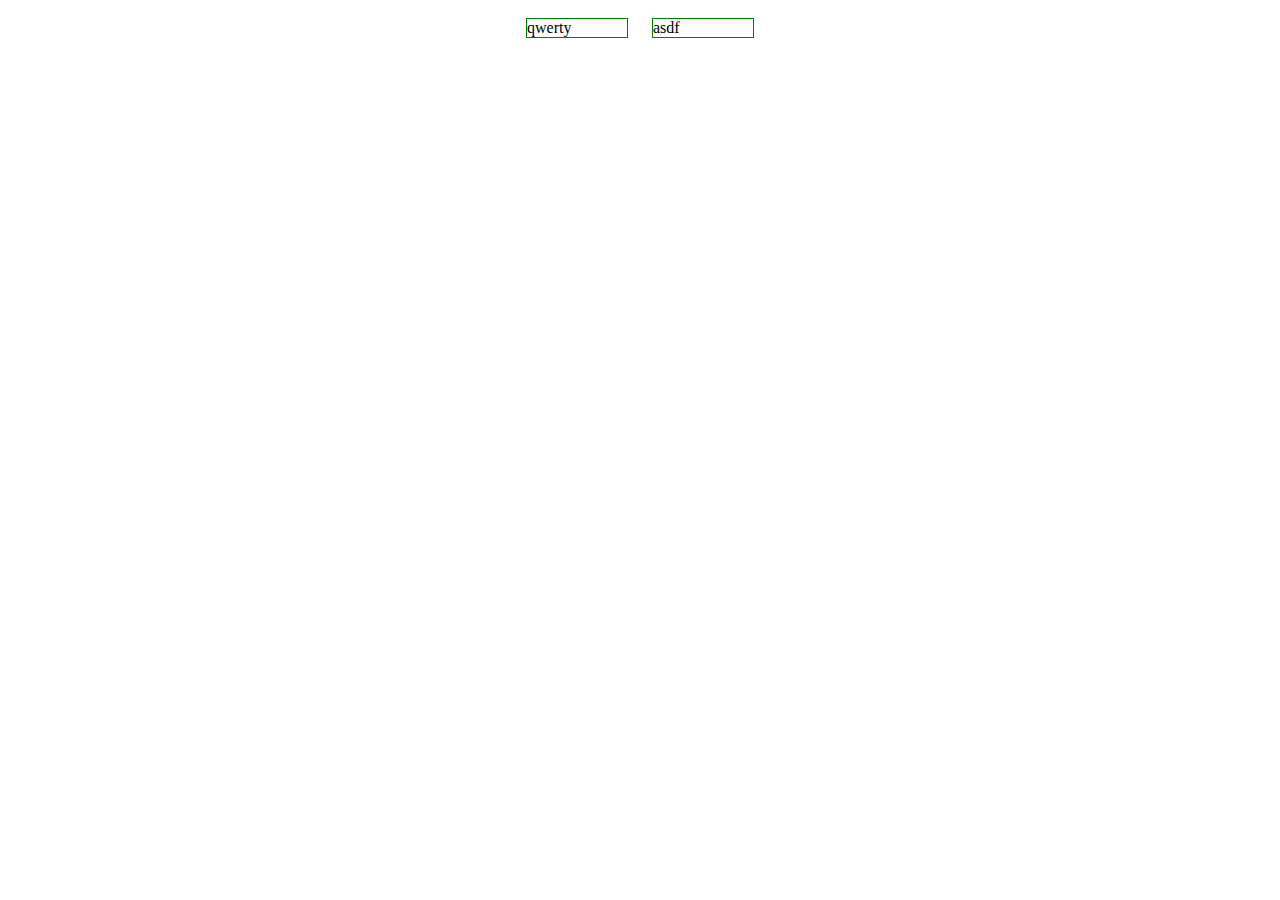
==== help.html @ 427820f0 "Going with a new Terminal Style for the site" ====
<!DOCTYPE html>
<html>
<body>
	<div class="container">
    <div class="column">qwerty</div>
    <div class="column">asdf</div>
</div>

<style type="text/css">
.column {
    width: 100px;
    border: 1px green solid;
    margin: 10px;
    display: inline-block;
    text-align: left;
}
.container {
    margin:auto;
    text-align: center;
}</style>

</body>
</html>
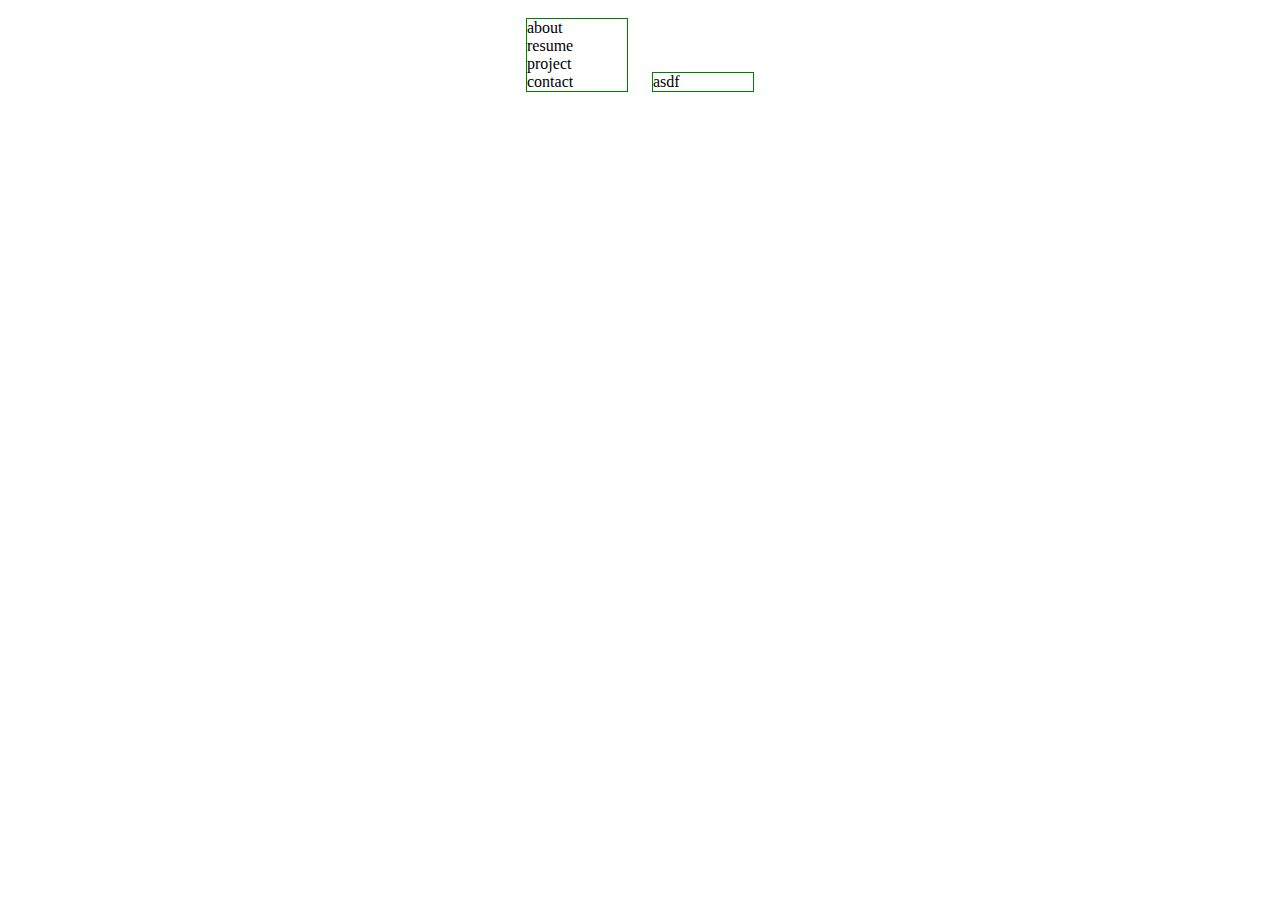
==== commit f52e2de2: "Changed the way  to display different blocks, now hiding and showing blocks, using display 'none' an" ====
--- a/help.html
+++ b/help.html
@@ -1,8 +1,14 @@
 <!DOCTYPE html>
 <html>
 <body>
-	<div class="container">
-    <div class="column">qwerty</div>
+<div class="container">
+    <div class="column">
+        about<br>
+        resume<br>
+        project<br>
+        contact
+
+    </div>
     <div class="column">asdf</div>
 </div>
 
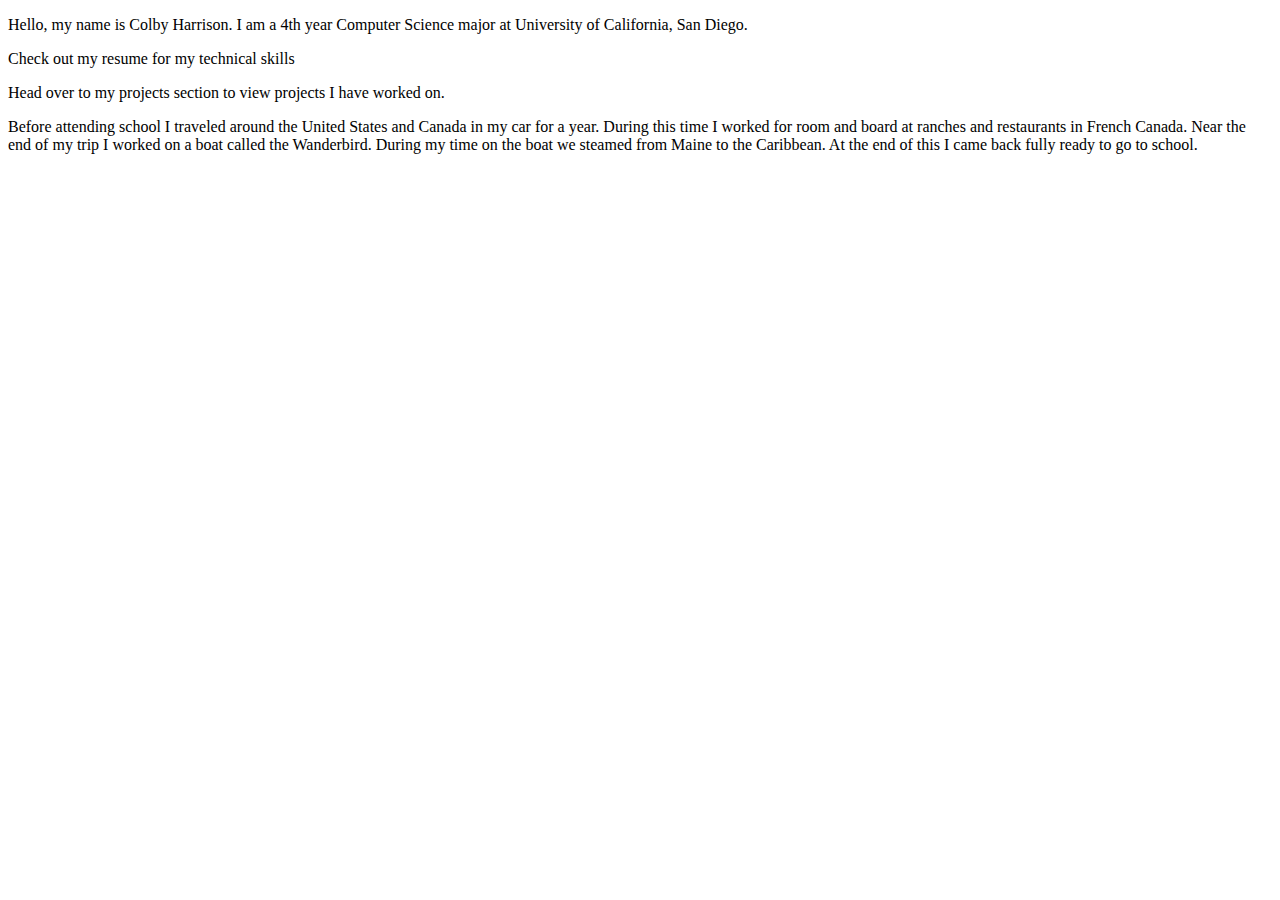
==== commit ab264a7e: "added an about section, playing around with the button idea" ====
--- a/help.html
+++ b/help.html
@@ -1,29 +1,15 @@
 <!DOCTYPE html>
 <html>
 <body>
-<div class="container">
-    <div class="column">
-        about<br>
-        resume<br>
-        project<br>
-        contact
+<div>
+    
+    <p>Hello, my name is Colby Harrison. I am a 4th year Computer Science major at University of California, San Diego. </p>
 
-    </div>
-    <div class="column">asdf</div>
+    <p>Check out my resume for my technical skills</p>
+
+    <p>Head over to my projects section to view projects I have worked on. </p>
+    <p>Before attending school I traveled around the United States and Canada in my car for a year. During this time I worked for room and board at ranches and restaurants in French Canada. Near the end of my trip I worked on a boat called the Wanderbird. During my time on the boat we steamed from Maine to the Caribbean. At the end of this I came back fully ready to go to school.</p>
 </div>
-
-<style type="text/css">
-.column {
-    width: 100px;
-    border: 1px green solid;
-    margin: 10px;
-    display: inline-block;
-    text-align: left;
-}
-.container {
-    margin:auto;
-    text-align: center;
-}</style>
 
 </body>
 </html>
